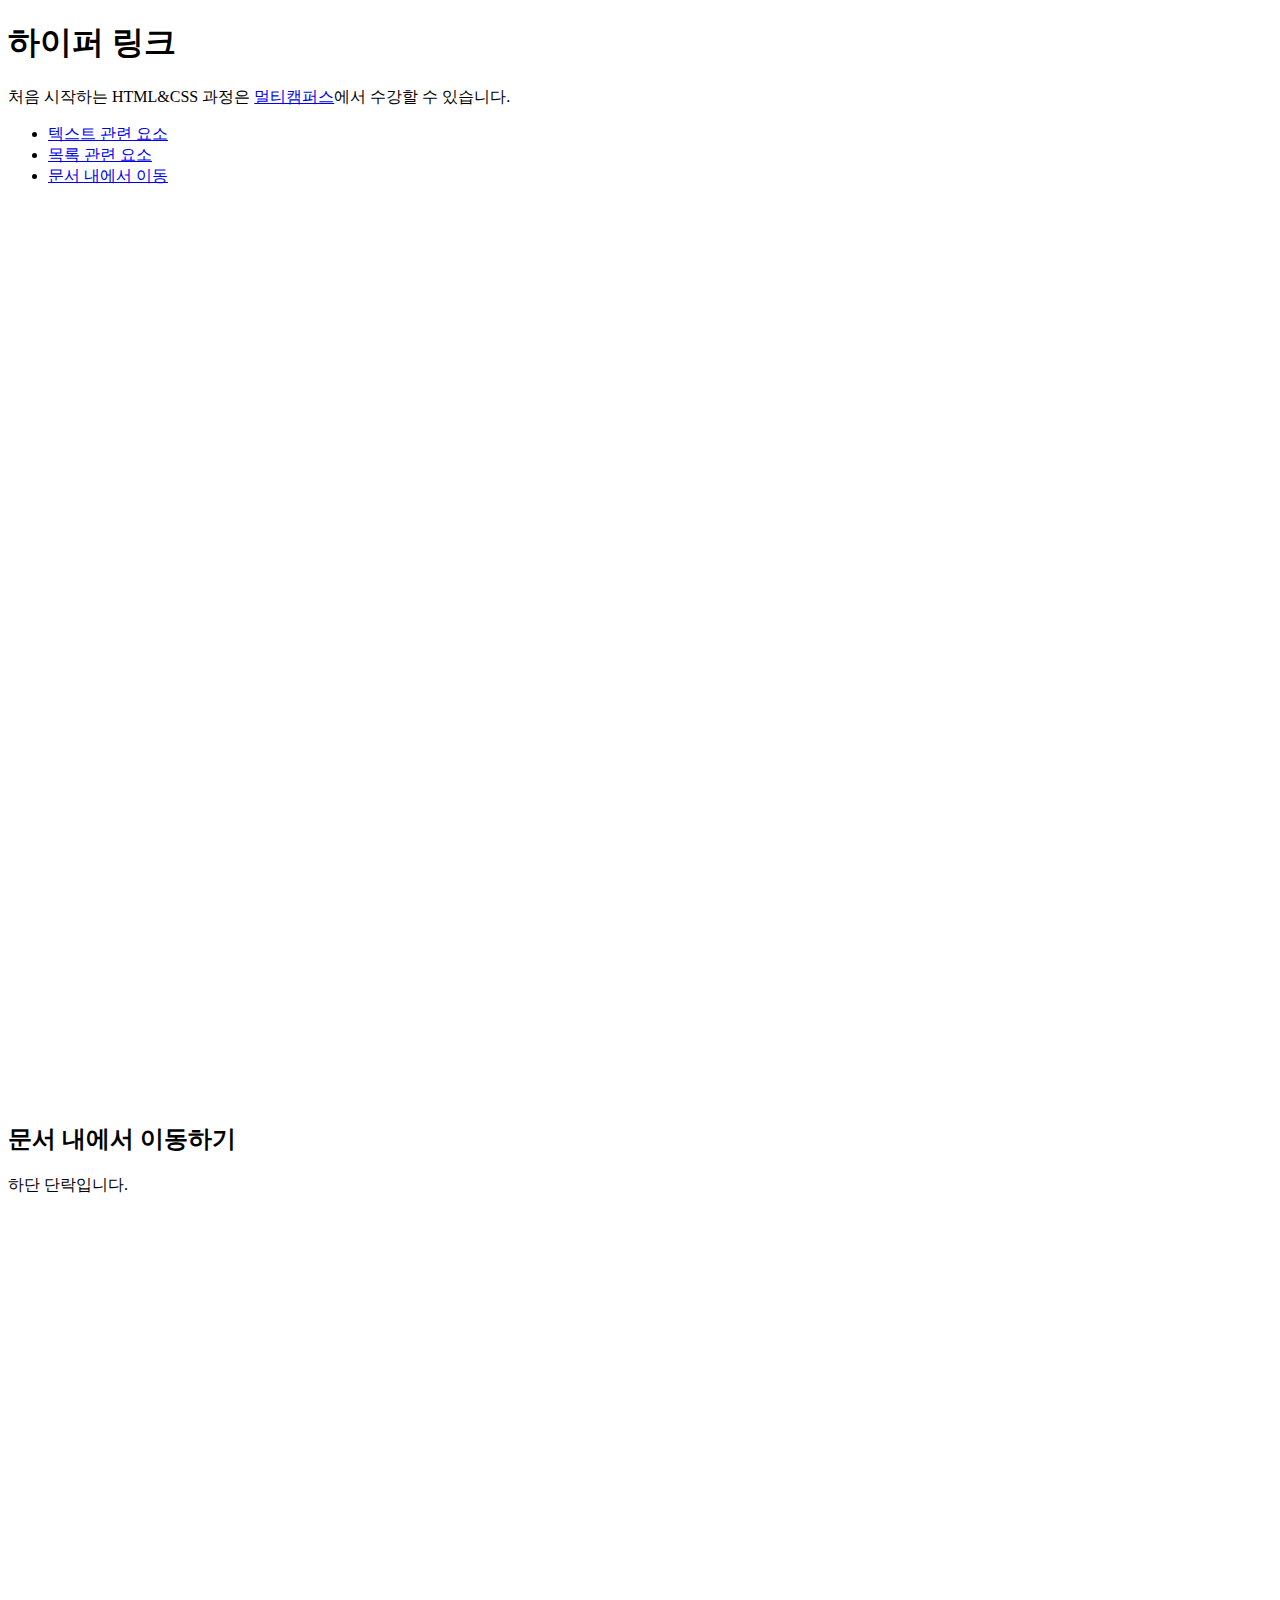
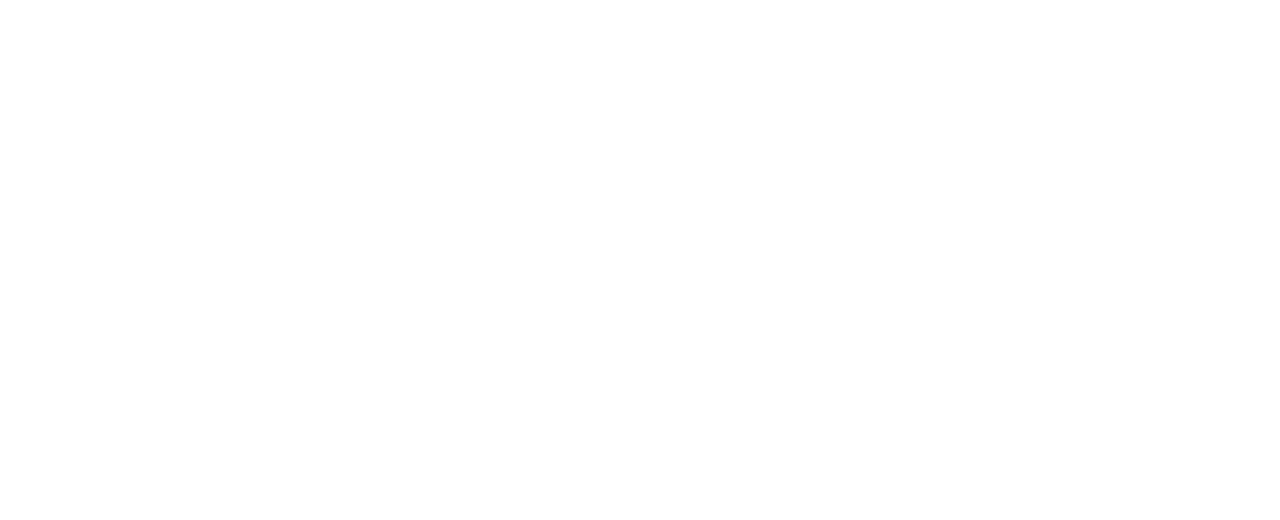
==== anchor.html @ 39c630ed "하이퍼링크 요소" ====
<!DOCTYPE html>
<html lang="ko-kr">
<head>
  <meta charset="UTF-8">
  <title>하이퍼링크 </title>
</head>
<body>
  <h1>하이퍼 링크</h1>
  <p>처음 시작하는 HTML&CSS 과정은 <a href="http://www.multicampus.com/" target="_blank" title="새창">멀티캠퍼스</a>에서 수강할 수 있습니다.</p>
  <ul>
    <li><a href="./text.html">텍스트 관련 요소</a></li>
    <li><a href="./list.html">목록 관련 요소</a></li>
    <li><a href="#mark">문서 내에서 이동</a></li>
  </ul>
  <br><br><br><br><br><br><br><br><br><br>
  <br><br><br><br><br><br><br><br><br><br>
  <br><br><br><br><br><br><br><br><br><br>
  <br><br><br><br><br><br><br><br><br><br>
  <br><br><br><br><br><br><br><br><br><br>
  <h2>문서 내에서 이동하기</h2>
  <p id="mark">하단 단락입니다.</p>
  <br><br><br><br><br><br><br><br><br><br>
  <br><br><br><br><br><br><br><br><br><br>
  <br><br><br><br><br><br><br><br><br><br>
  <br><br><br><br><br><br><br><br><br><br>
  <br><br><br><br><br><br><br><br><br><br>
</body>
</html>
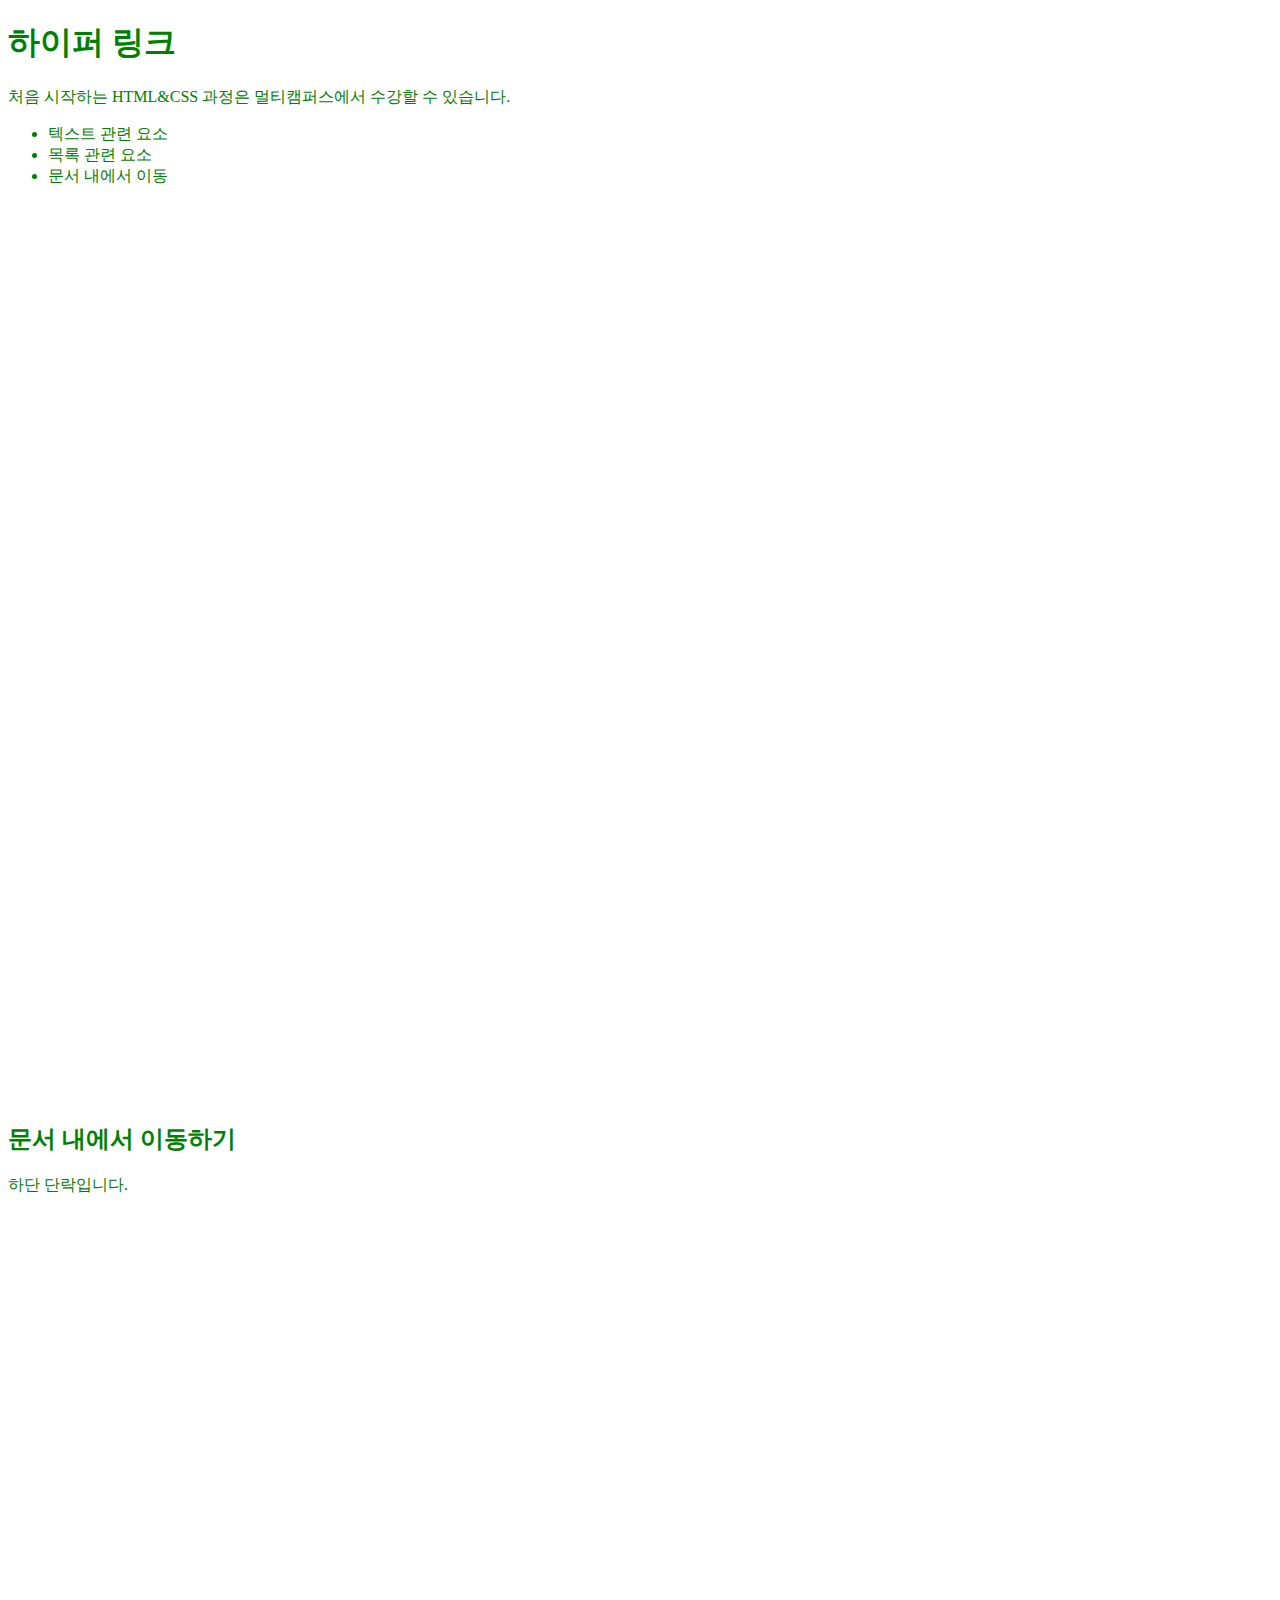
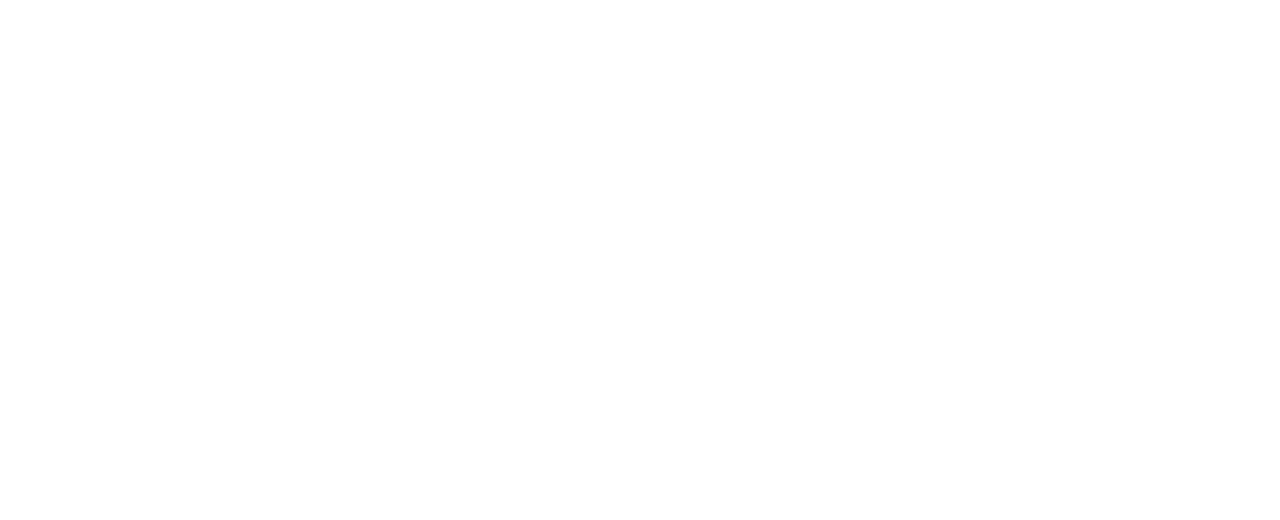
==== commit 6901c4a5: "하이퍼링크 관련 스타일" ====
--- a/anchor.html
+++ b/anchor.html
@@ -3,6 +3,7 @@
 <head>
   <meta charset="UTF-8">
   <title>하이퍼링크 </title>
+  <link rel="stylesheet" href="./css/anchor.css">
 </head>
 <body>
   <h1>하이퍼 링크</h1>
--- a/css/anchor.css
+++ b/css/anchor.css
@@ -0,0 +1,12 @@
+@charset "utf-8";
+
+body{
+  color: green;
+}
+a:link{
+  color: inherit;
+  text-decoration: none;
+}
+a:visited{
+  color:gray; 
+}